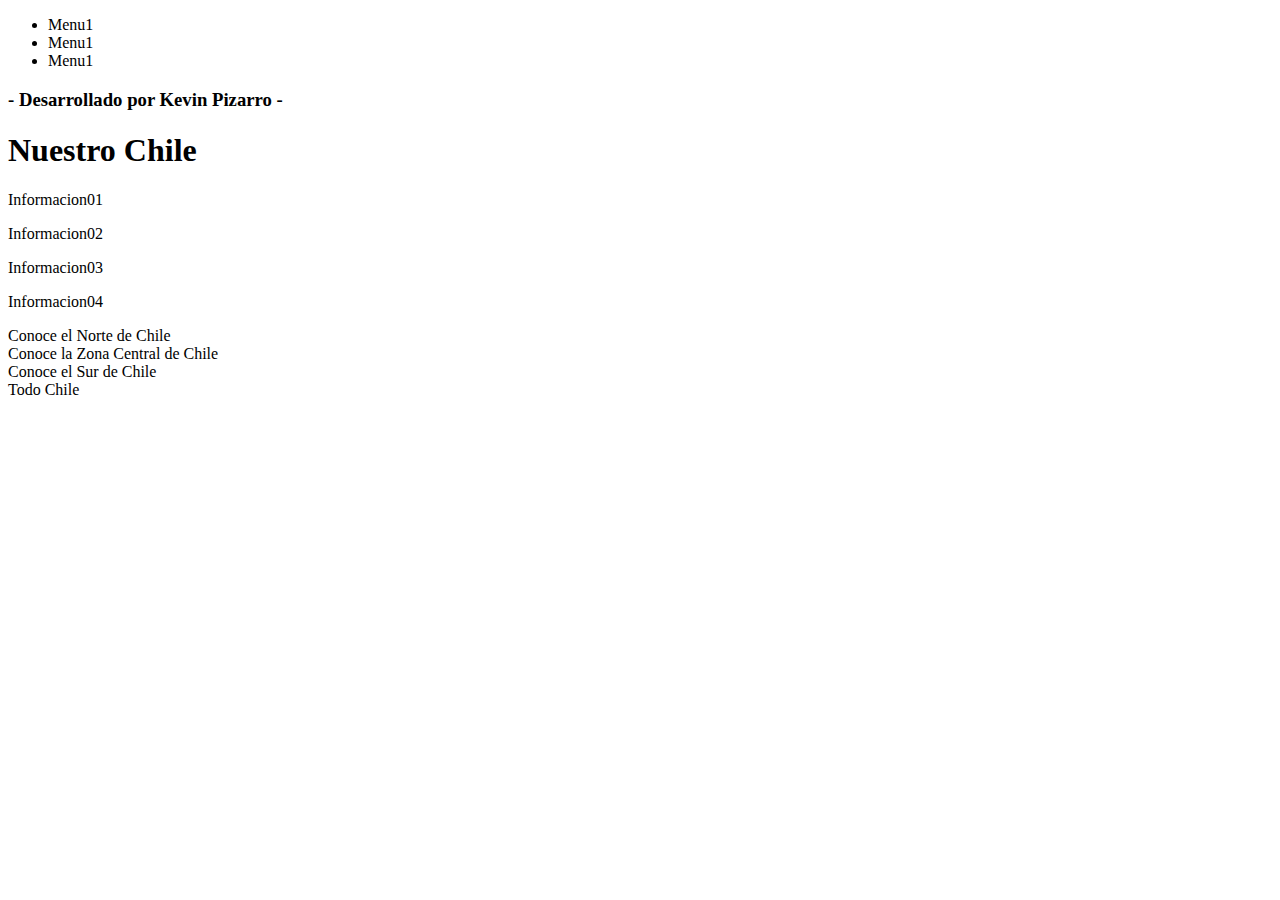
==== index.html @ 55b32d81 "Creacion indext.html" ====
<!DOCTYPE html>
<html lang="en">
<head>
    <meta charset="UTF-8">
    <meta http-equiv="X-UA-Compatible" content="IE=edge">
    <meta name="viewport" content="width=device-width, initial-scale=1.0">
    <title>Document</title>
</head>
<body>
    
    <nav>
        <ul>
            <li>Menu1</li>
            <li>Menu1</li>
            <li>Menu1</li>
        </ul>
    </nav>

    <h3>-   Desarrollado por Kevin Pizarro  -</h3>
    <h1>
        Nuestro Chile
    </h1>

    <div class="informacion">
        <div>
            <p>Informacion01</p>
        </div>
        <div>
            <p>Informacion02</p>
        </div>
        <div>
            <p>Informacion03</p>
        </div>
        <div>
            <p>Informacion04</p>
        </div>
    </div>

    <div>
        Conoce el Norte de Chile
    </div>
    <div>
        Conoce la Zona Central de Chile
    </div>
    <div>
        Conoce el Sur de Chile
    </div>
    <div>
        Todo Chile
    </div>

    

</body>
</html>
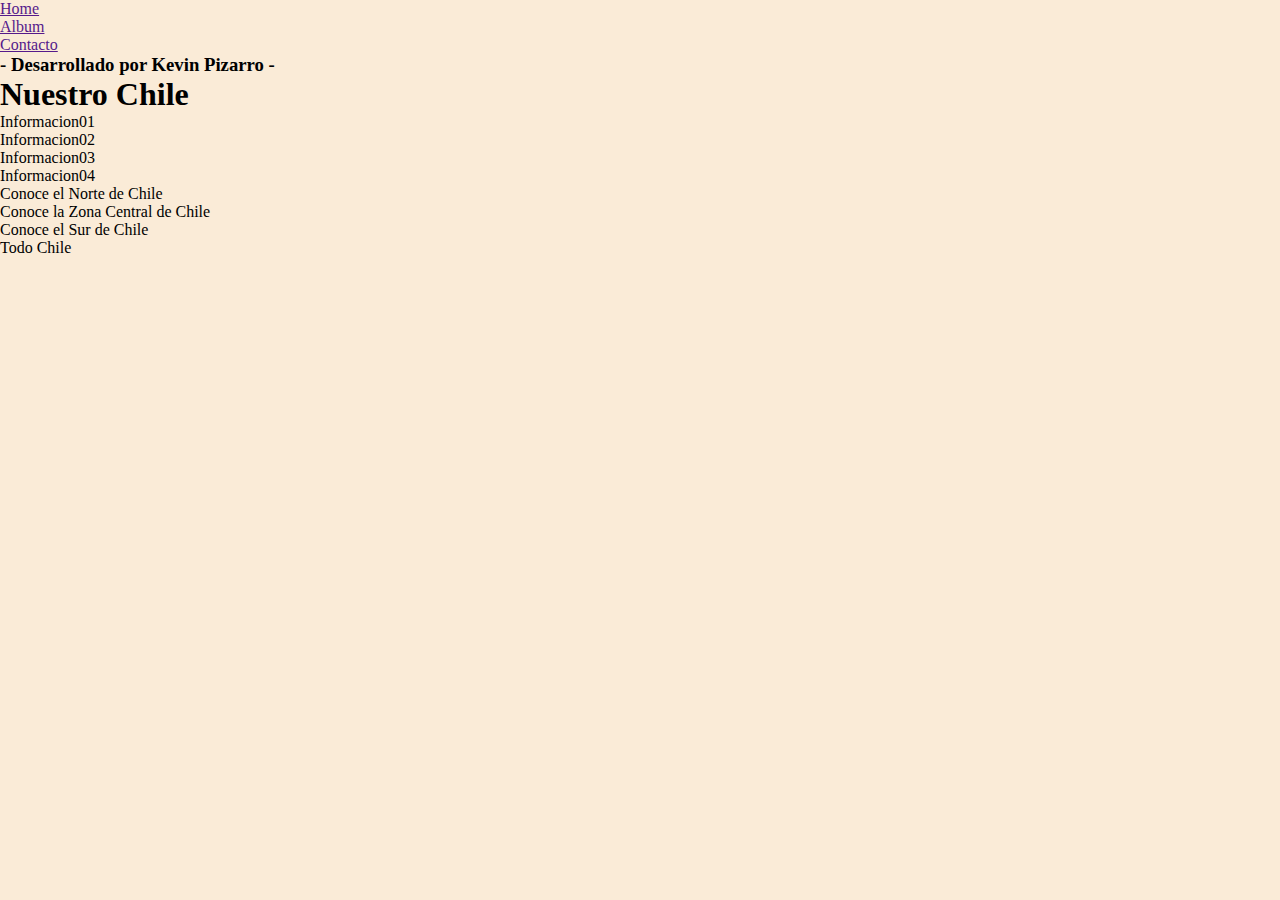
==== commit 85dcc92b: "Index y css" ====
--- a/index.html
+++ b/index.html
@@ -4,17 +4,21 @@
     <meta charset="UTF-8">
     <meta http-equiv="X-UA-Compatible" content="IE=edge">
     <meta name="viewport" content="width=device-width, initial-scale=1.0">
+    <link rel="stylesheet" href="style.css">
     <title>Document</title>
 </head>
 <body>
+
+    <header>
+        <nav>
+            <ul>
+                <li><a href="">Home</a></li>
+                <li><a href="">Album</a></li>
+                <li><a href="">Contacto</a></li>
+            </ul>
+        </nav>
+    </header>
     
-    <nav>
-        <ul>
-            <li>Menu1</li>
-            <li>Menu1</li>
-            <li>Menu1</li>
-        </ul>
-    </nav>
 
     <h3>-   Desarrollado por Kevin Pizarro  -</h3>
     <h1>
@@ -49,7 +53,7 @@
         Todo Chile
     </div>
 
-    
+
 
 </body>
 </html>--- a/style.css
+++ b/style.css
@@ -0,0 +1,5 @@
+*{
+    margin: 0;
+    padding: 0;
+    background: antiquewhite;
+}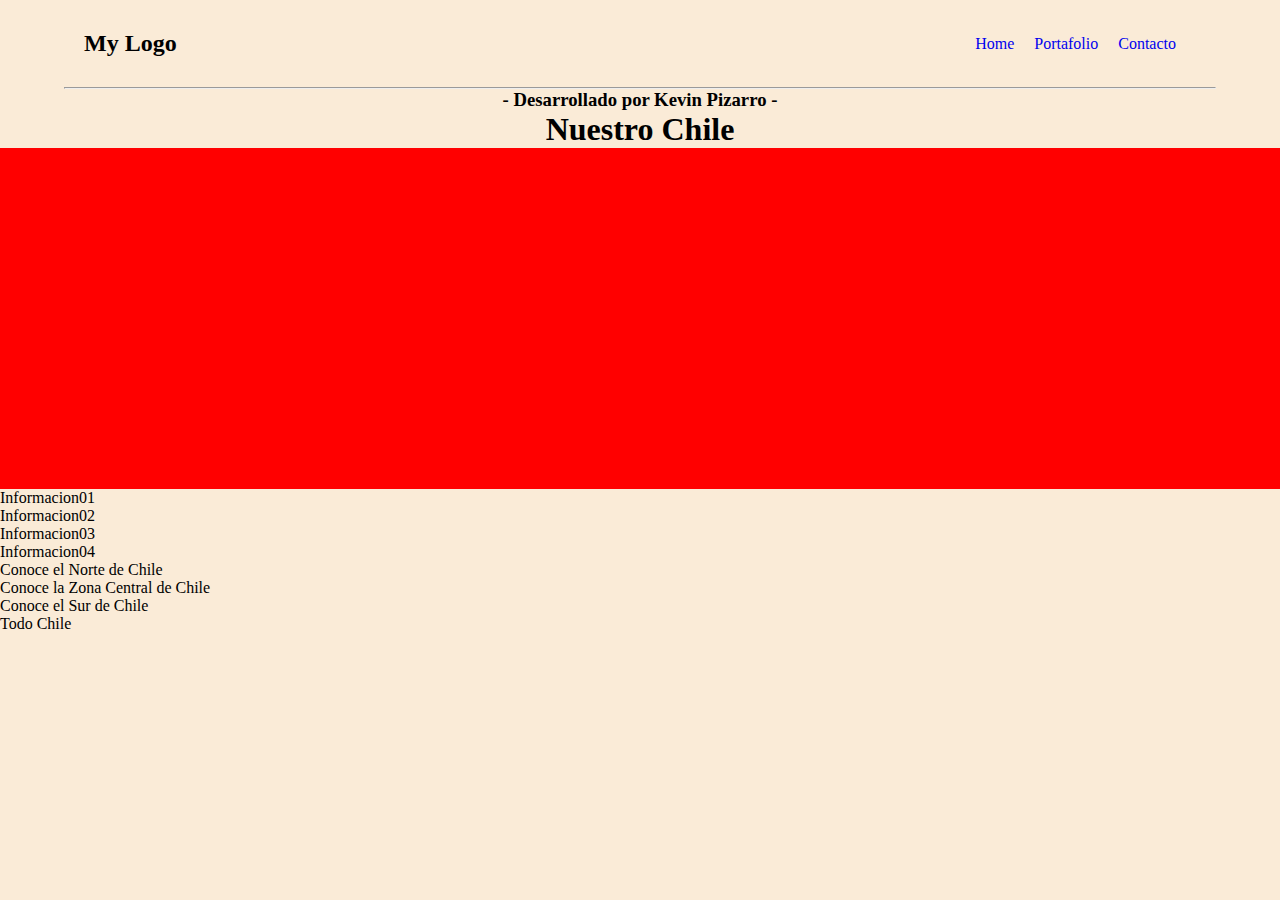
==== commit 2d39623f: "Cambios index style" ====
--- a/index.html
+++ b/index.html
@@ -11,20 +11,22 @@
 
     <header>
         <nav>
-            <ul>
-                <li><a href="">Home</a></li>
-                <li><a href="">Album</a></li>
-                <li><a href="">Contacto</a></li>
+            <div class="logo">My Logo</div>
+            <ul class="menu">
+              <li><a href="#">Home</a></li>
+              <li><a href="#">Portafolio</a></li>
+              <li><a href="#">Contacto</a></li>
             </ul>
+            
         </nav>
+        <hr class="divisor">
     </header>
     
-
-    <h3>-   Desarrollado por Kevin Pizarro  -</h3>
-    <h1>
-        Nuestro Chile
-    </h1>
-
+    <div class="presentacion">
+        <h3>-   Desarrollado por Kevin Pizarro  -</h3>
+        <h1> Nuestro Chile </h1>
+    </div>
+    
     <div class="informacion">
         <div>
             <p>Informacion01</p>
--- a/style.css
+++ b/style.css
@@ -2,4 +2,49 @@
     margin: 0;
     padding: 0;
     background: antiquewhite;
+}
+
+
+nav {
+    display: flex;
+    justify-content: space-between;
+    align-items: center;
+    padding: 20px;
+    margin-top: 10px;
+    margin-bottom: 10px;
+    
+  }
+
+header {
+    align-items: center;
+    justify-content: center;
+    width: 90%;
+    margin: auto;
+}
+  
+  .menu {
+    display: flex;
+    list-style: none;
+  }
+  
+  .menu li {
+    margin-right: 20px;
+  }
+
+  .menu li a{
+    text-decoration: none;
+  }
+  
+  .logo {
+    font-size: 24px;
+    font-weight: bold;
+}
+
+.presentacion {
+    width: 100%;
+    height: 400px;
+    background: red;
+    text-align: center;
+    justify-content: center;
+    margin: auto;
 }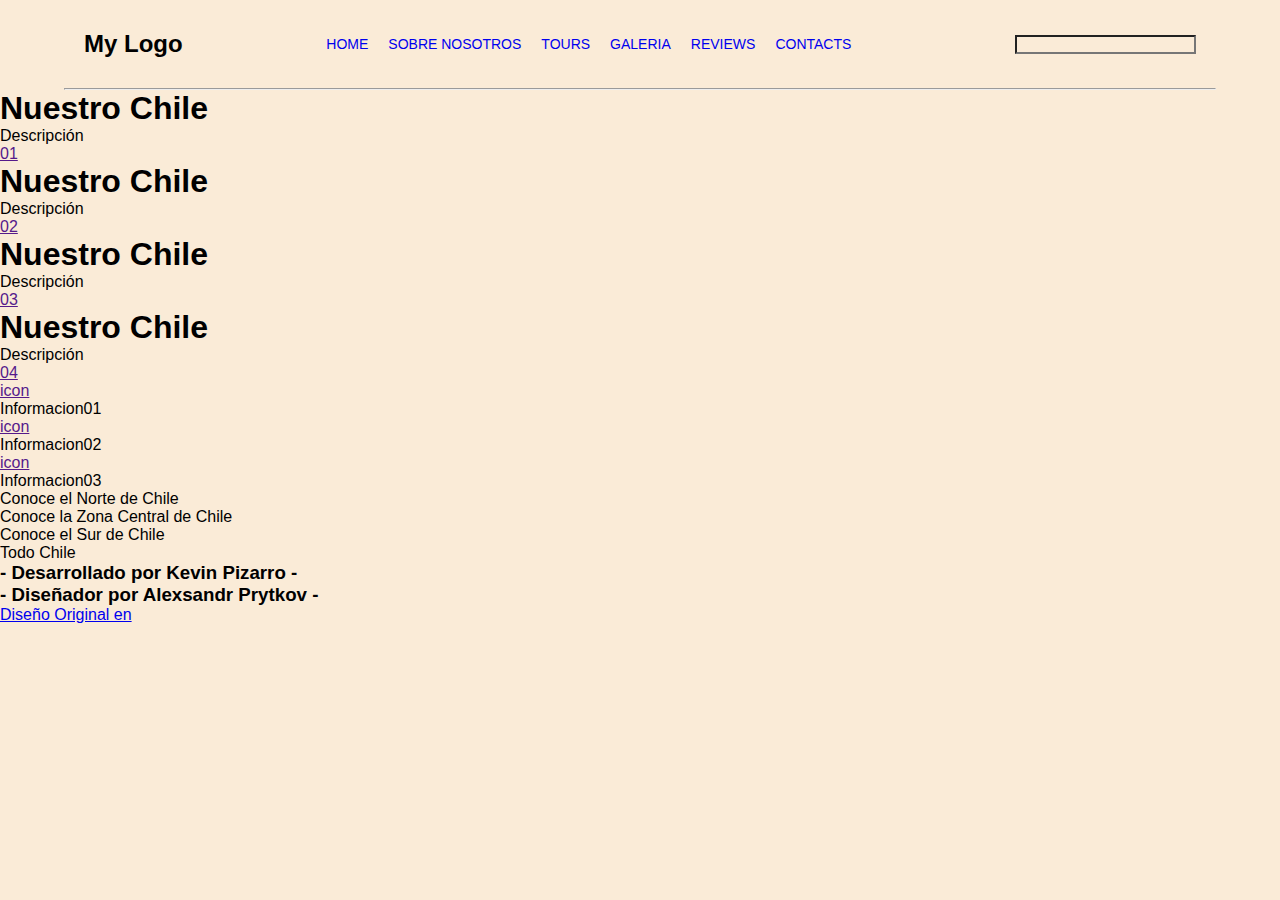
==== commit 1edea288: "Subiendo proyecto." ====
--- a/index.html
+++ b/index.html
@@ -12,35 +12,82 @@
     <header>
         <nav>
             <div class="logo">My Logo</div>
+            
             <ul class="menu">
-              <li><a href="#">Home</a></li>
-              <li><a href="#">Portafolio</a></li>
-              <li><a href="#">Contacto</a></li>
+              <li><a href="#">HOME</a></li>
+              <li><a href="#">SOBRE NOSOTROS</a></li>
+              <li><a href="#">TOURS</a></li>
+              <li><a href="#">GALERIA</a></li>
+              <li><a href="#">REVIEWS</a></li>
+              <li><a href="#">CONTACTS</a></li>
             </ul>
             
+            <input type="search" name="" id="">
         </nav>
         <hr class="divisor">
     </header>
     
-    <div class="presentacion">
-        <h3>-   Desarrollado por Kevin Pizarro  -</h3>
-        <h1> Nuestro Chile </h1>
+    <div class="Carrusel">
+        <div class="container">
+            <div>
+                <div>
+                    <h1>Nuestro Chile</h1>
+                    <p>Descripción</p>
+                </div>
+            </div>
+            <a href="">01</a>
+        </div>
+
+        <div class="container">
+            <div>
+                <div>
+                    <h1>Nuestro Chile</h1>
+                    <p>Descripción</p>
+                </div>
+            </div>
+            <a href="">02</a>
+        </div>
+
+        <div class="container">
+            <div>
+                <div>
+                    <h1>Nuestro Chile</h1>
+                    <p>Descripción</p>
+                </div>
+            </div>
+            <a href="">03</a>
+        </div>
+
+        <div class="container">
+            <div>
+                <div>
+                    <h1>Nuestro Chile</h1>
+                    <p>Descripción</p>
+                </div>
+            </div>
+            <a href="">04</a>
+        </div>
     </div>
+
+    
+    
     
     <div class="informacion">
         <div>
+            <a href="">icon</a>
             <p>Informacion01</p>
         </div>
         <div>
+            <a href="">icon</a>
             <p>Informacion02</p>
         </div>
         <div>
+            <a href="">icon</a>
             <p>Informacion03</p>
         </div>
-        <div>
-            <p>Informacion04</p>
-        </div>
     </div>
+
+    <div></div>
 
     <div>
         Conoce el Norte de Chile
@@ -56,6 +103,10 @@
     </div>
 
 
-
+    <footer>
+        <h3>- Desarrollado por Kevin Pizarro -</h3>
+        <h3>- Diseñador por Alexsandr Prytkov -</h3>
+        <a href="https://www.behance.net/gallery/121586571/Travel-time">Diseño Original en </a>
+    </footer>
 </body>
 </html>--- a/style.css
+++ b/style.css
@@ -2,6 +2,14 @@
     margin: 0;
     padding: 0;
     background: antiquewhite;
+    font-family: Arial, Helvetica, sans-serif;
+}
+
+:root {
+  --background-primary: ;
+  --font-size-big: 18px;
+  --font-size-medium: 14px;
+  --font-size-small: 10px;
 }
 
 
@@ -12,7 +20,7 @@
     padding: 20px;
     margin-top: 10px;
     margin-bottom: 10px;
-    
+    font-size: var(--font-size-medium) ;
   }
 
 header {
